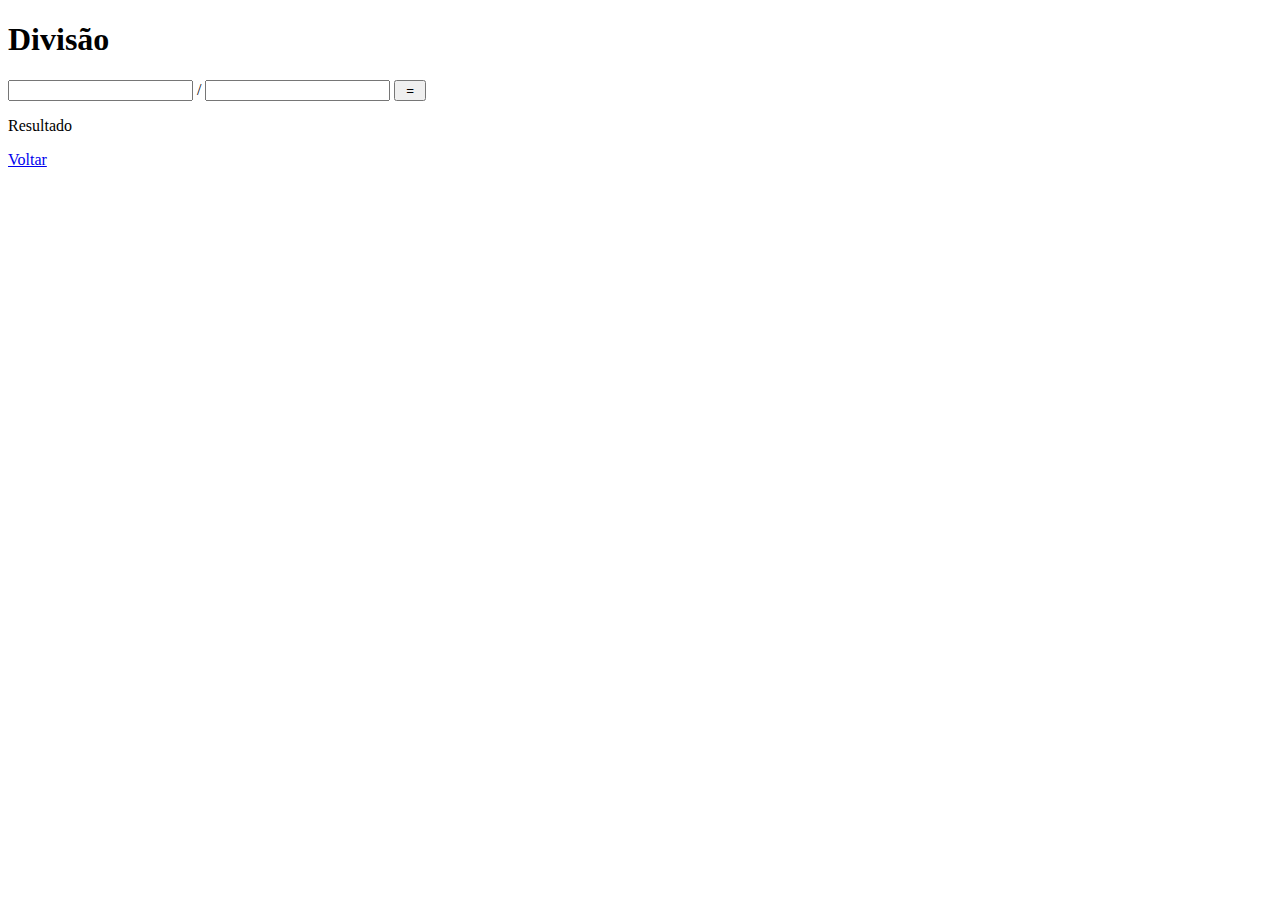
==== divisao.html @ a8dc6ccb "cal" ====
<!DOCTYPE html>
<html lang="pt-br">
<head>
    <meta charset="UTF-8">
    <meta name="viewport" content="width=device-width, initial-scale=1.0">
    <title>Calculadora</title>
    <link rel="stylesheet" href="css/style2.css">
</head>
<body>
    <h1>Divisão</h1>
    <input type="number" name="divi1" id="divi1"> /
    <input type="number" name="divi2" id="divi2">
    <input type="button" value=" = " onclick="divis()">
    <p id="re">Resultado</p>
    <a href="index.html">Voltar</a>
    <script src="js/script.js"></script>
</body>
</html>
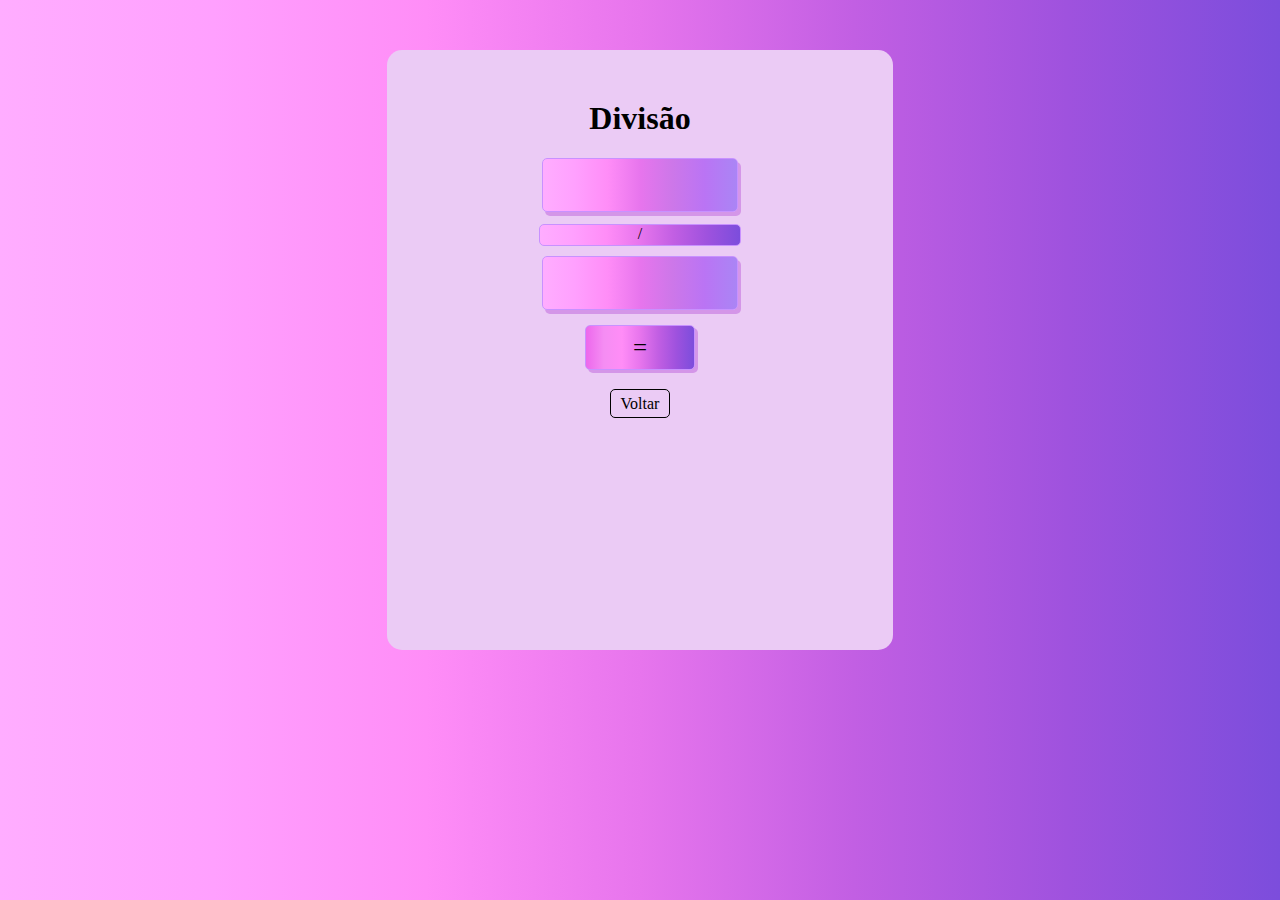
==== commit 040102aa: "C" ====
--- a/divisao.html
+++ b/divisao.html
@@ -7,12 +7,15 @@
     <link rel="stylesheet" href="css/style2.css">
 </head>
 <body>
-    <h1>Divisão</h1>
-    <input type="number" name="divi1" id="divi1"> /
-    <input type="number" name="divi2" id="divi2">
-    <input type="button" value=" = " onclick="divis()">
-    <p id="re">Resultado</p>
-    <a href="index.html">Voltar</a>
-    <script src="js/script.js"></script>
+    <div class="container">
+        <h1>Divisão</h1>
+        <input class="caixa" type="number" name="divi1" id="divi1">
+        <div class="p">/</div>
+        <input class="caixa" type="number" name="divi2" id="divi2"><br>
+        <input type="button" value=" = " onclick="divis()">
+        <p id="re"></p>
+        <a class="voltar" href="index.html">Voltar</a>
+        <script src="js/script.js"></script>
+    </div>
 </body>
 </html>--- a/css/style2.css
+++ b/css/style2.css
@@ -0,0 +1,78 @@
+*{
+    font-family: Cambria, Cochin, Georgia, Times, 'Times New Roman', serif;
+}
+
+body{
+    background-image: linear-gradient(90deg, #ffadff 0, #ffa0fe 16.67%, #ff8df7 33.33%, #e775ed 50%, #c25fe3 66.67%, #9f52de 83.33%, #7c4ddc 100%);
+}
+
+h1{
+    padding-top: 50px;
+    color: rgb(0, 0, 0);
+}
+.container{
+    width: 40%;
+    height: 600px;
+    margin: 0 auto;
+    margin-top: 50px;
+    margin-bottom: 50px;
+    background-color: rgb(235, 203, 245);
+    text-align: center; 
+    border-radius: 15px;
+    justify-content: center;
+    
+}
+
+.caixa{
+    text-align: center;
+    font-size: 25px;
+    background-image: linear-gradient(90deg, #ffadff 0, #ffa0fe 16.67%, #ff8df7 33.33%, #e775ed 50%, #cd77e9 66.67%, #ba74f4 83.33%, #aa85f5 100%);
+    border: 1.5px solid rgb(200, 145, 255);
+    border-radius: 5px;
+    width: 190px;
+    height: 50px;
+    box-shadow: 3px 4px rgba(188, 90, 217, 0.475);
+}
+
+input[type="number"] {
+    -moz-appearance: textfield;
+    appearance: textfield;
+}
+
+.p{
+    display: flex;
+    justify-content: space-around;
+    width: 200px;
+    height: 20px;
+    background-image: linear-gradient(90deg, #ffadff 0, #ffa0fe 16.67%, #ff8df7 33.33%, #e775ed 50%, #c25fe3 66.67%, #9f52de 83.33%, #7c4ddc 100%);
+    border: 1.5px solid rgb(200, 145, 255);
+    border-radius: 5px;
+    margin: auto;
+    margin-top: 12px;
+    margin-bottom: 10px;
+    font-weight: 20px;
+}
+input[type="button"]{
+    text-align: center;
+    font-size: 25px;
+    background-image: linear-gradient(90deg, #ec68ec 0, #f58df3 16.67%, #ff8df7 33.33%, #e775ed 50%, #c25fe3 66.67%, #9f52de 83.33%, #7c4ddc 100%);
+    border: 1.5px solid rgb(200, 145, 255);
+    border-radius: 5px;
+    width: 110px;
+    height: 45px;
+    box-shadow: 3px 3px rgba(188, 90, 217, 0.475);
+    margin-top: 15px;
+}
+
+#resul, #resu, #res, #re {
+    font-size: 25px;
+}
+
+.voltar{
+    color: black;
+    border: 1px double black;
+    border-radius: 5px;
+    text-decoration: none;
+    padding: 5px 10px;
+    
+}